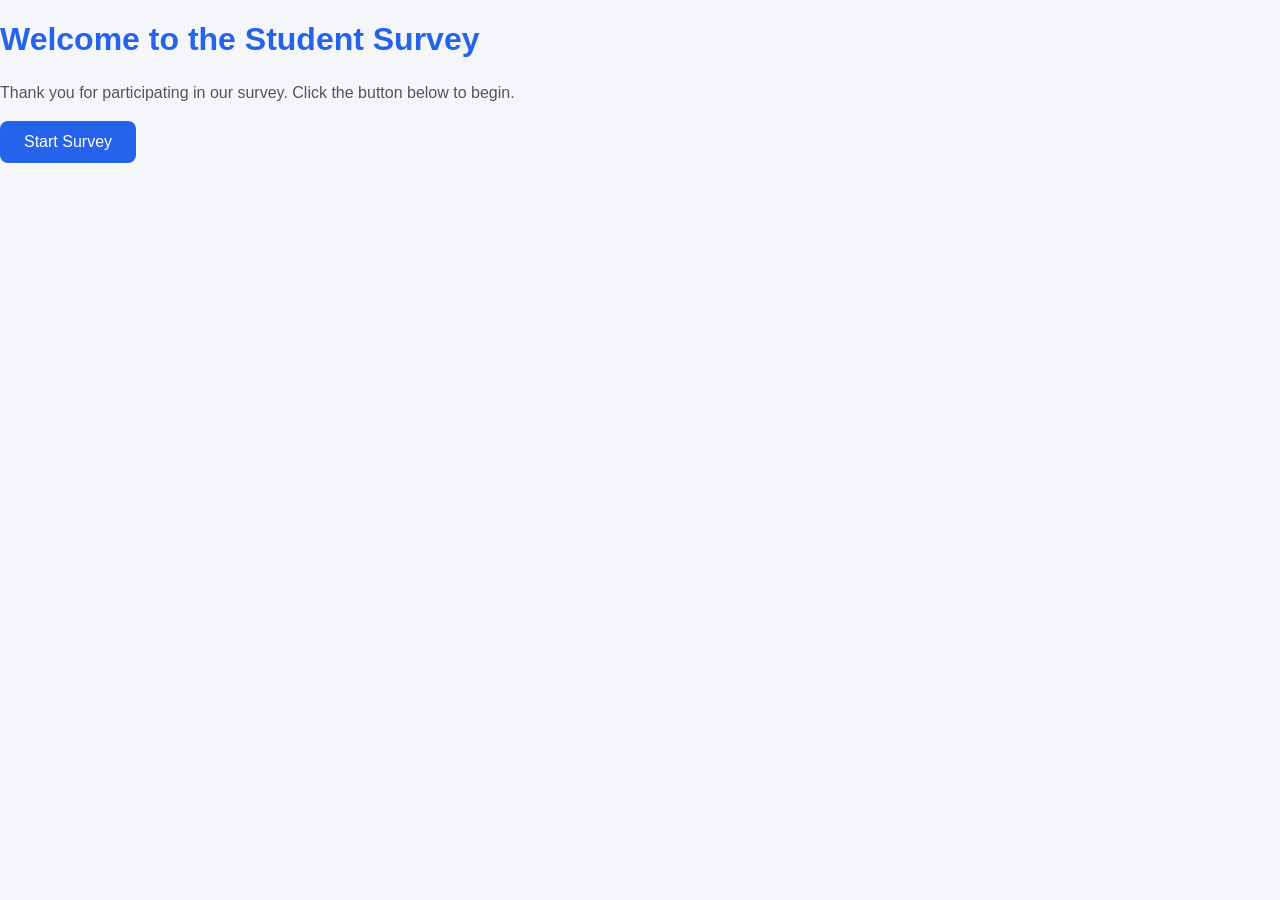
==== index.html @ b2d0bf5a "Rename Index.html to index.html" ====
<!DOCTYPE html>
<html lang="en">
<head>
    <meta charset="UTF-8">
    <meta name="viewport" content="width=device-width, initial-scale=1.0">
    <title>Student Survey</title>
    <link rel="stylesheet" href="style.css">
</head>

<body>

    <h1>Welcome to the Student Survey</h1>

    <p>
        Thank you for participating in our survey.
        Click the button below to begin.
    </p>

    <button>Start Survey</button>
    <script src="script.js"></script>

</body>
</html>
---- style.css ----
body {
    font-family: Arial, sans-serif;
    background-color: #f4f6f9;
    margin: 0;
    padding: 0;
}

.container {
    max-width: 600px;
    margin: 80px auto;
    background: white;
    padding: 30px;
    border-radius: 12px;
    text-align: center;
    box-shadow: 0 4px 12px rgba(0,0,0,0.15);
}

h1 {
    color: #2563eb;
}

p {
    color: #555;
    line-height: 1.6;
}

button {
    background: #2563eb;
    color: white;
    border: none;
    padding: 12px 24px;
    border-radius: 8px;
    font-size: 16px;
    cursor: pointer;
}

button:hover {
    background: #1d4ed8;
}
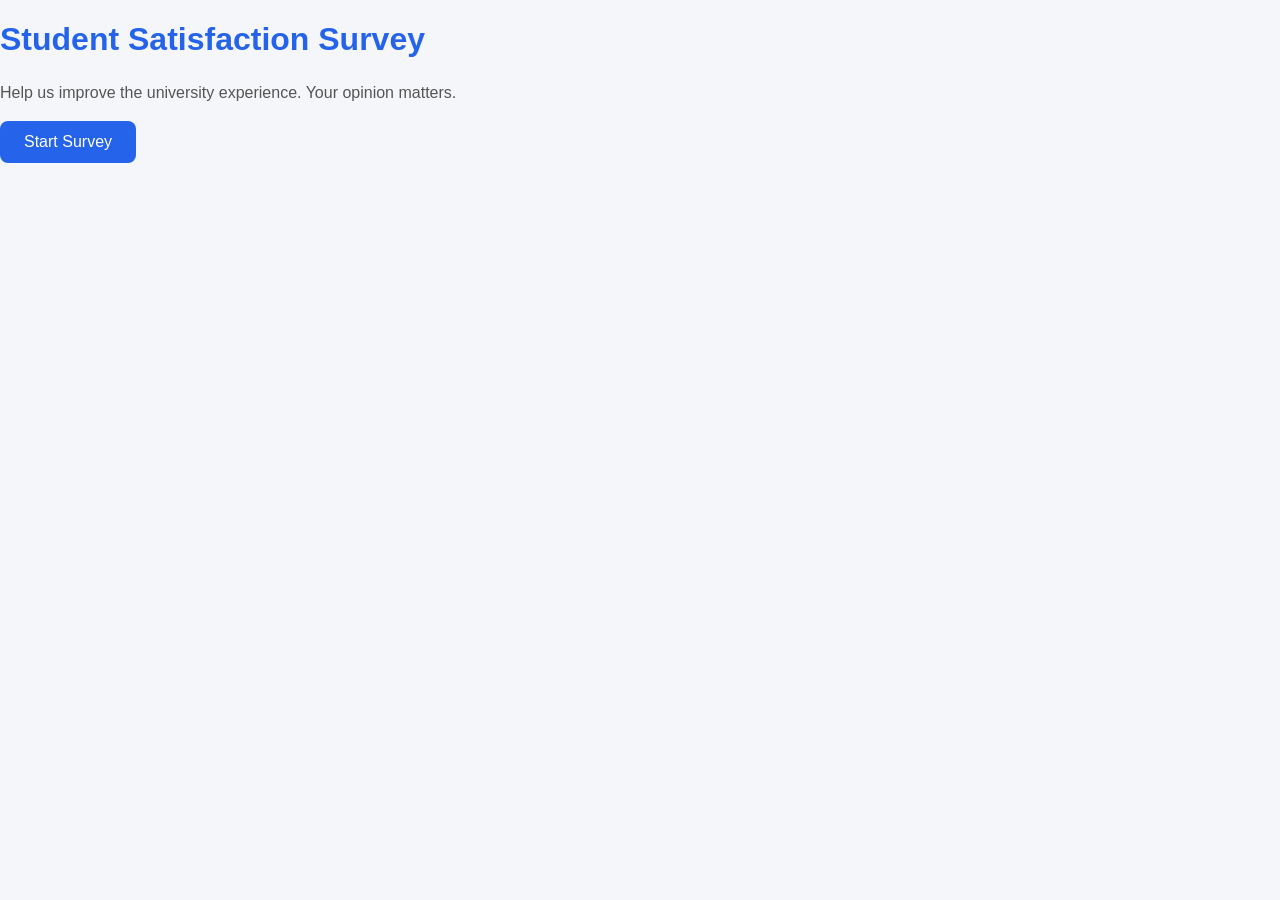
==== commit 5fc82dbc: "change" ====
--- a/index.html
+++ b/index.html
@@ -1,23 +1,41 @@
 <!DOCTYPE html>
 <html lang="en">
+
 <head>
-    <meta charset="UTF-8">
-    <meta name="viewport" content="width=device-width, initial-scale=1.0">
-    <title>Student Survey</title>
-    <link rel="stylesheet" href="style.css">
+
+<meta charset="UTF-8">
+
+<meta name="viewport" content="width=device-width, initial-scale=1.0">
+
+<title>Student Survey</title>
+
+<link rel="stylesheet" href="style.css">
+
 </head>
 
 <body>
 
-    <h1>Welcome to the Student Survey</h1>
+<div class="overlay">
 
-    <p>
-        Thank you for participating in our survey.
-        Click the button below to begin.
-    </p>
+<div class="hero">
 
-    <button>Start Survey</button>
-    <script src="script.js"></script>
+<h1>Student Satisfaction Survey</h1>
+
+<p>
+Help us improve the university experience.
+Your opinion matters.
+</p>
+
+<button id="startBtn">
+Start Survey
+</button>
+
+</div>
+
+</div>
+
+<script src="script.js"></script>
 
 </body>
-</html>
+
+</html>
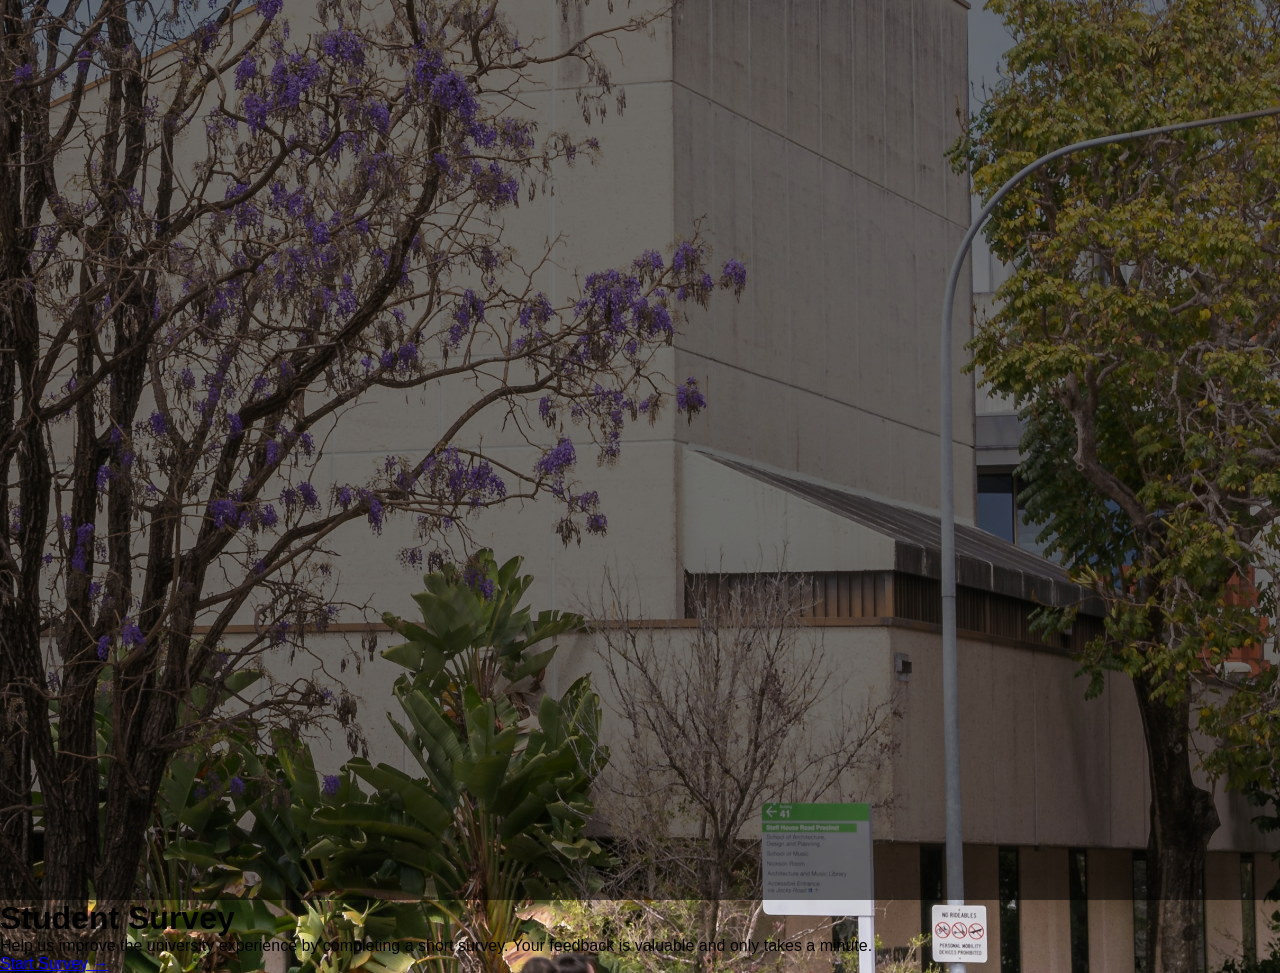
==== commit 1e52d30f: "s" ====
--- a/index.html
+++ b/index.html
@@ -1,41 +1,32 @@
 <!DOCTYPE html>
 <html lang="en">
+<head>
+    <meta charset="UTF-8">
+        <meta name="viewport" content="width=device-width, initial-scale=1.0">
+            <title>Student Survey</title>
 
-<head>
+                <link rel="stylesheet" href="style.css">
 
-<meta charset="UTF-8">
+                    <link href="https://fonts.googleapis.com/css2?family=Poppins:wght@300;400;500;600;700&display=swap" rel="stylesheet">
+                    </head>
+                    <body class="landing">
 
-<meta name="viewport" content="width=device-width, initial-scale=1.0">
+                        <div class="overlay"></div>
 
-<title>Student Survey</title>
+                            <div class="welcome-card">
 
-<link rel="stylesheet" href="style.css">
+                                    <h1>Student Survey</h1>
 
-</head>
+                                            <p>
+                                                        Help us improve the university experience by completing a short survey.
+                                                                    Your feedback is valuable and only takes a minute.
+                                                                            </p>
 
-<body>
+                                                                                    <a href="survey.html" class="start-btn">
+                                                                                                Start Survey →
+                                                                                                        </a>
 
-<div class="overlay">
+                                                                                                            </div>
 
-<div class="hero">
-
-<h1>Student Satisfaction Survey</h1>
-
-<p>
-Help us improve the university experience.
-Your opinion matters.
-</p>
-
-<button id="startBtn">
-Start Survey
-</button>
-
-</div>
-
-</div>
-
-<script src="script.js"></script>
-
-</body>
-
-</html>+                                                                                                            </body>
+                                                                                                            </html>
--- a/style.css
+++ b/style.css
@@ -1,39 +1,148 @@
-body {
-    font-family: Arial, sans-serif;
-    background-color: #f4f6f9;
-    margin: 0;
-    padding: 0;
-}
+*{
+    margin:0;
+    padding:0;
+    box-sizing:border-box;
+    }
 
-.container {
-    max-width: 600px;
-    margin: 80px auto;
-    background: white;
-    padding: 30px;
-    border-radius: 12px;
-    text-align: center;
-    box-shadow: 0 4px 12px rgba(0,0,0,0.15);
-}
+    body{
 
-h1 {
-    color: #2563eb;
-}
+    font-family:Arial,Helvetica,sans-serif;
 
-p {
-    color: #555;
-    line-height: 1.6;
-}
+    background:url("background1.jpg");
 
-button {
-    background: #2563eb;
-    color: white;
-    border: none;
-    padding: 12px 24px;
-    border-radius: 8px;
-    font-size: 16px;
-    cursor: pointer;
-}
+    background-size:cover;
 
-button:hover {
-    background: #1d4ed8;
-}
+    background-position:center;
+
+    height:100vh;
+
+    overflow:hidden;
+
+    animation:zoomBackground 20s infinite alternate;
+
+    }
+
+    .overlay{
+
+    width:100%;
+
+    height:100vh;
+
+    background:rgba(0,0,0,.55);
+
+    display:flex;
+
+    justify-content:center;
+
+    align-items:center;
+
+    }
+
+    .hero{
+
+    width:90%;
+
+    max-width:700px;
+
+    padding:45px;
+
+    background:rgba(255,255,255,.15);
+
+    backdrop-filter:blur(15px);
+
+    border-radius:25px;
+
+    text-align:center;
+
+    color:white;
+
+    box-shadow:0 10px 40px rgba(0,0,0,.4);
+
+    animation:fadeUp 1.5s;
+
+    }
+
+    .hero h1{
+
+    font-size:3rem;
+
+    margin-bottom:20px;
+
+    }
+
+    .hero p{
+
+    font-size:1.2rem;
+
+    line-height:1.8;
+
+    margin-bottom:35px;
+
+    }
+
+    button{
+
+    background:#2563eb;
+
+    color:white;
+
+    padding:18px 40px;
+
+    border:none;
+
+    border-radius:50px;
+
+    font-size:18px;
+
+    cursor:pointer;
+
+    transition:.4s;
+
+    }
+
+    button:hover{
+
+    transform:translateY(-6px) scale(1.05);
+
+    background:#1d4ed8;
+
+    box-shadow:0 10px 25px rgba(37,99,235,.5);
+
+    }
+
+    @keyframes fadeUp{
+
+    from{
+
+    opacity:0;
+
+    transform:translateY(80px);
+
+    }
+
+    to{
+
+    opacity:1;
+
+    transform:translateY(0);
+
+    }
+
+    }
+
+    @keyframes zoomBackground{
+
+    from{
+
+    transform:scale(1);
+
+    }
+
+    to{
+
+    transform:scale(1.1);
+
+    }
+
+    }
+}
